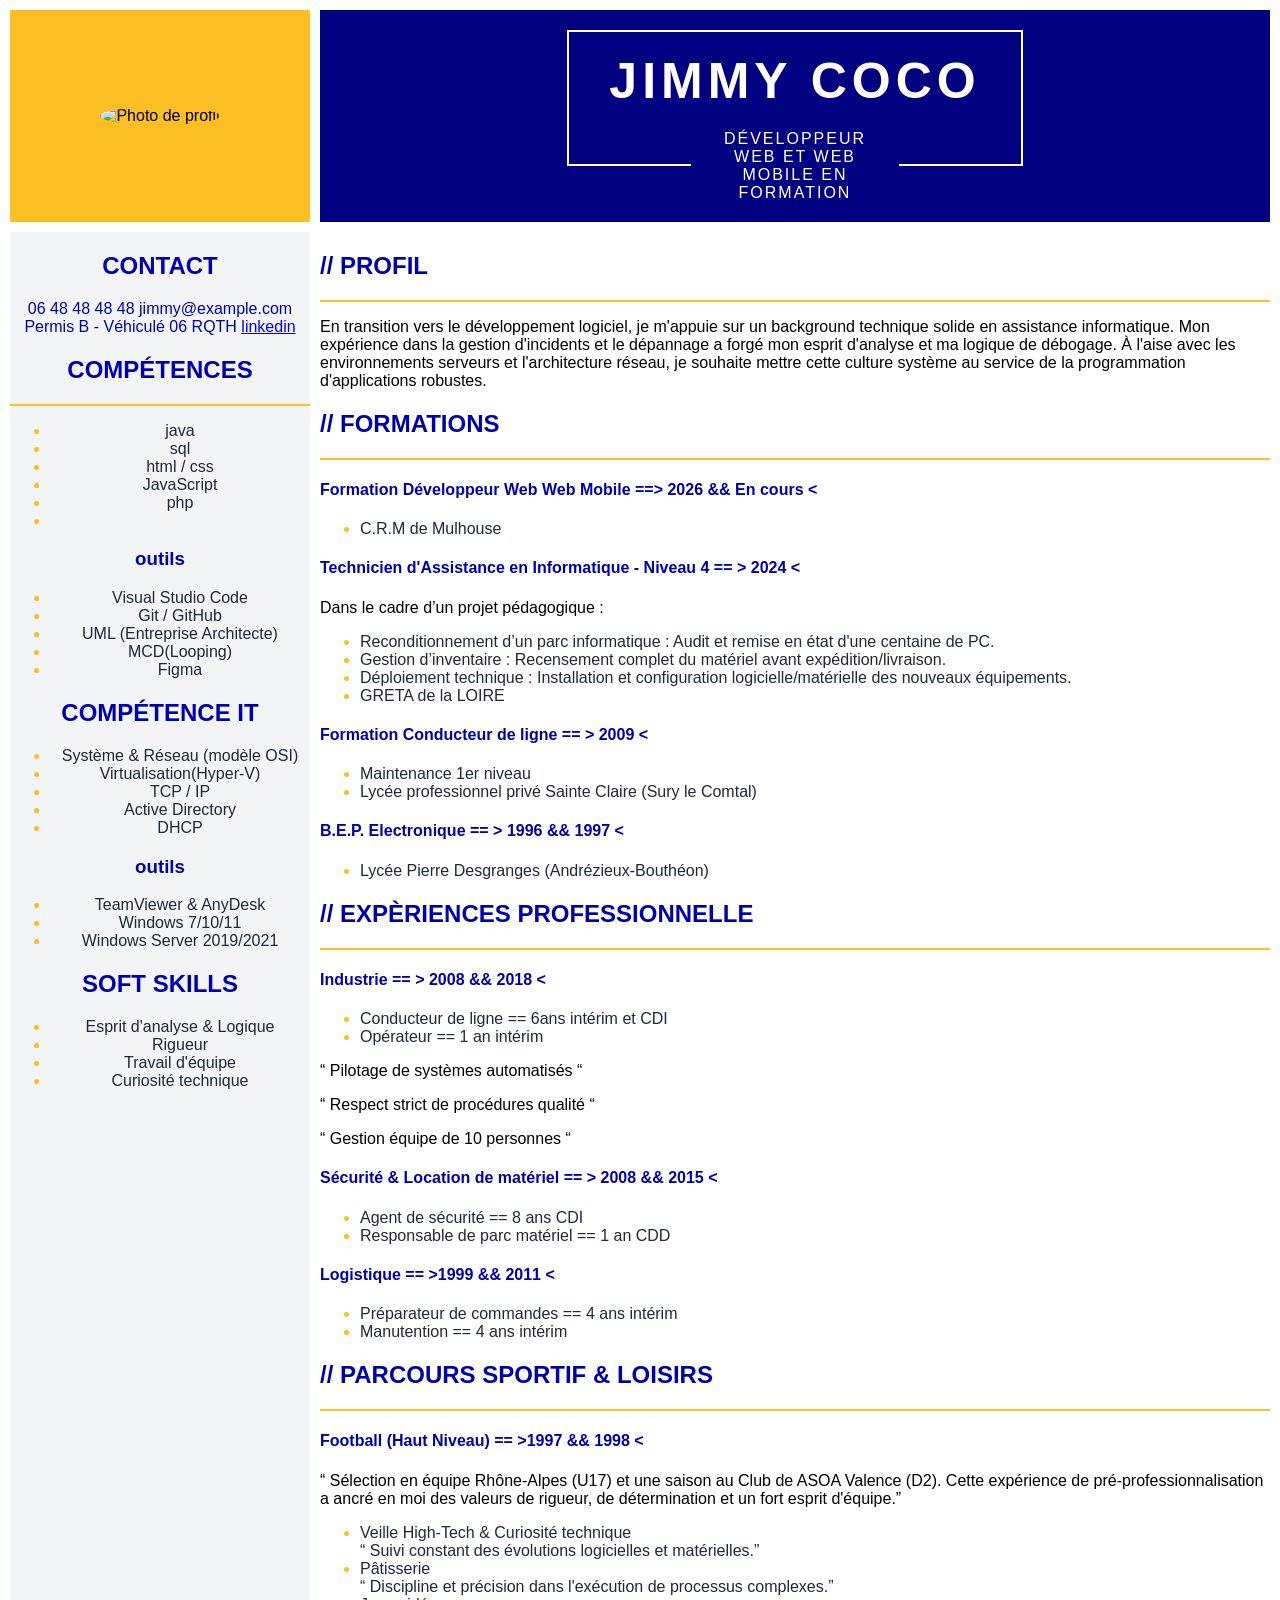
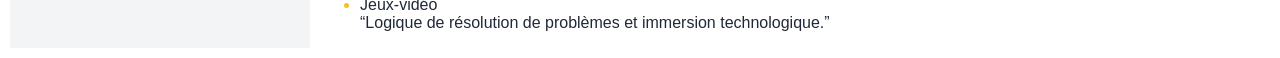
==== docs/cv-dev.html @ 826c534b "ajout cv" ====
<!DOCTYPE html>
<html lang="fr-FR">
<head>
    <meta charset="UTF-8">
    <meta name="viewport" content="width=device-width, initial-scale=1.0">
    <title>CV Développeur Web et Web Mobile</title>
    <meta name="description" content="CV de développeur Web et Web Mobile- Version simple">
    <link rel="stylesheet" href="assets/css/cv-dev.css">
</head>
<body>
  <header class="header">
    <div class="header__content">
    <h1 class="header__id">jimmy coco</h1>
    <p class="header__def">Développeur Web et Web Mobile en formation</p>
    </div>
</header>
<figure>
 <img src="assets/img/profil .png" alt="Photo de profil">
</figure>
<section>
   
    <h2>contact</h2>
    <span>06 48 48 48 48</span>
    <span>jimmy@example.com</span>
    <span>Permis B - Véhiculé</span>
    <span>06 RQTH</span>
    <span><a href="http://linkedin.com/in/jimmycoco" target="_blank" rel="noopener noreferrer">linkedin</a></span>
    <h2>compétences</h2>
    <hr>
    <ul>
        <li>java</li>
        <li>sql</li>
        <li>html / css</li>
        <li>JavaScript</li>
        <li>php</li>
        <li></li>
    </ul>
    <h3>outils</h3>
    <ul>
        <li>Visual Studio Code</li>
        <li>Git / GitHub</li>
        <li>UML (Entreprise Architecte)</li>
        <li>MCD(Looping)</li>
        <li>Figma</li>
    </ul>
    <h2>compétence it</h2>
    <ul>
        <li>Système & Réseau (modèle OSI)</li>
        <li>Virtualisation(Hyper-V)</li>
        <li>TCP / IP</li>
        <li>Active Directory</li>
        <li>DHCP</li>
    </ul>
    <h3>outils</h3>
    <ul>
        <li>TeamViewer & AnyDesk</li>
        <li>Windows 7/10/11</li>
        <li>Windows Server 2019/2021</li>

    </ul>
    <h2>soft skills</h2>
    <ul>
        <li>Esprit d'analyse & Logique</li>
        <li>Rigueur</li>
        <li>Travail d'équipe</li>
        <li>Curiosité technique</li>
    </ul>


</section>

<main>
    <h2>// profil</h2>
    <hr>
    <p>En transition vers le développement logiciel, je m'appuie sur un background technique
solide en assistance informatique. Mon expérience dans la gestion d'incidents et le
dépannage a forgé mon esprit d'analyse et ma logique de débogage. À l'aise avec les
environnements serveurs et l'architecture réseau, je souhaite mettre cette culture
système au service de la programmation d'applications robustes.</p>
    <h2>// formations</h2>
    <hr>
    <h4>Formation Développeur Web Web Mobile ==> 2026 && En cours <</h4>
    <ul>
        <li>C.R.M de Mulhouse</li>
    </ul>
    <h4>Technicien d'Assistance en Informatique - Niveau 4 == > 2024 <</h4>
    <span>Dans le cadre d’un projet pédagogique :</span>
    <ul>
        <li>Reconditionnement d’un parc informatique : Audit et remise en état d'une centaine
de PC.</li>
        <li>Gestion d’inventaire : Recensement complet du matériel avant expédition/livraison.</li>
        <li>Déploiement technique : Installation et configuration logicielle/matérielle des
nouveaux équipements.</li>
<li>GRETA de la LOIRE</li>
    </ul>
    <h4>Formation Conducteur de ligne == > 2009 <</h4>
    <ul>
        <li>Maintenance 1er niveau</li>
        <li>Lycée professionnel privé Sainte Claire (Sury le Comtal)</li>
    </ul>
    <h4>B.E.P. Electronique == > 1996 && 1997 <</h4>
    <ul>
        <li>Lycée Pierre Desgranges (Andrézieux-Bouthéon)</li>
    </ul>
    <h2>// expèriences professionnelle</h2>
    <hr>
    <h4>Industrie == > 2008 && 2018 <</h4>
    <ul>
        <li>Conducteur de ligne == 6ans intérim et CDI</li>
        <li>Opérateur == 1 an intérim</li>
    </ul>
    <p>“ Pilotage de systèmes automatisés “</p>
    <p>“ Respect strict de procédures qualité “</p>
    <p>“ Gestion équipe de 10 personnes “</p>
    <h4>Sécurité & Location de matériel == > 2008 && 2015 <</h4>
    <ul>
        <li>Agent de sécurité == 8 ans CDI</li>
        <li>Responsable de parc matériel == 1 an CDD</li>
    </ul>
    <h4>Logistique == >1999 && 2011 <</h4>
    <ul>
        <li>Préparateur de commandes == 4 ans intérim</li>
        <li>Manutention == 4 ans intérim</li>
    </ul>
    <h2>// parcours sportif & loisirs</h2>
    <hr>
    <h4>Football (Haut Niveau) == >1997 && 1998 <</h4>
    <p>“ Sélection en équipe Rhône-Alpes (U17) et une saison au Club de ASOA Valence (D2).
Cette expérience de pré-professionnalisation a ancré en moi des valeurs de rigueur, de
détermination et un fort esprit d'équipe.”</p>
<ul>
    <li>Veille High-Tech & Curiosité technique</li>
    <span>“ Suivi constant des évolutions logicielles et matérielles.”</span>
    <li>Pâtisserie</li>
    <span>“ Discipline et précision dans l'exécution de processus complexes.”</span>
    <li>Jeux-vidéo</li>
    <span>“Logique de résolution de problèmes et immersion technologique.”</span>
</ul>

</main>

    
</body>
</html>
---- docs/assets/css/cv-dev.css ----
:root{
    --color-1:#fff;
    --color-2:#000080;
    --color-3:#fbbf24;
    --colore-4:#ffff00;
    --color-5:#93c5fd;
    --color-6:#e0f2fe;
    --color-7:#f3f4f6;
    --color-8:#0000b3;
    --color-9:#000000;
    --color-10:#1f2937;
}
body{
    display: grid;
    grid-template-columns: 300px  1fr;
    gap: 10px;
    min-width: 100vh;
    margin: 10px;
    font-family: Verdana, Geneva, Tahoma, sans-serif;
}

img{
    width: 200px;
    height: 200px;
    border-radius: 50%;
    
}
figure{
    margin: 0;
    background-color: var(--color-3);
    align-content: center;
    text-align: center
    ;
   grid-row: 1;
}
section{
    background-color: var(--color-7);
    color: var(--color-8);
justify-items: center;
text-align: center;
grid-column: 1;
grid-row: 2 / 3;

}
.header{
    grid-column: 2;
    background-color: var(--color-2);
    color: var(--color-1);
    padding: 20px;
    text-align: center;
    max-height: 100%;
   }
   .header__content{
    border: 2px solid var(--color-1);
    padding: 15px auto -10px;
    display: inline-block;
    max-width: 90%;
    max-height: 77%;
   }
.header__id{
    margin: 20px 20px 0;
    letter-spacing: 5px;
    padding: 0 20px 20px;
    font-size: 50px;
    font-weight: bold;
    text-transform: uppercase;

}
.header__def{
    position: relative;
    max-width: 20ch;
    text-align: center;
    margin: 0 auto -20px;
    padding: 0 15px;
    letter-spacing: 2px;
    text-transform: uppercase;
    background-color: #000080;
    
    
}
ul{
    color: var(--color-10);
}
hr{
    background-color: var(--color-3);
    height: 2px;
    border: none;
}
h2{
    color: var(--color-8);
    text-transform: uppercase;
}
h4{
    color: var(--color-8);
}
main{
    grid-column: 2;
    grid-row: 2;
}
li::marker{
    color: var(--color-3);
}
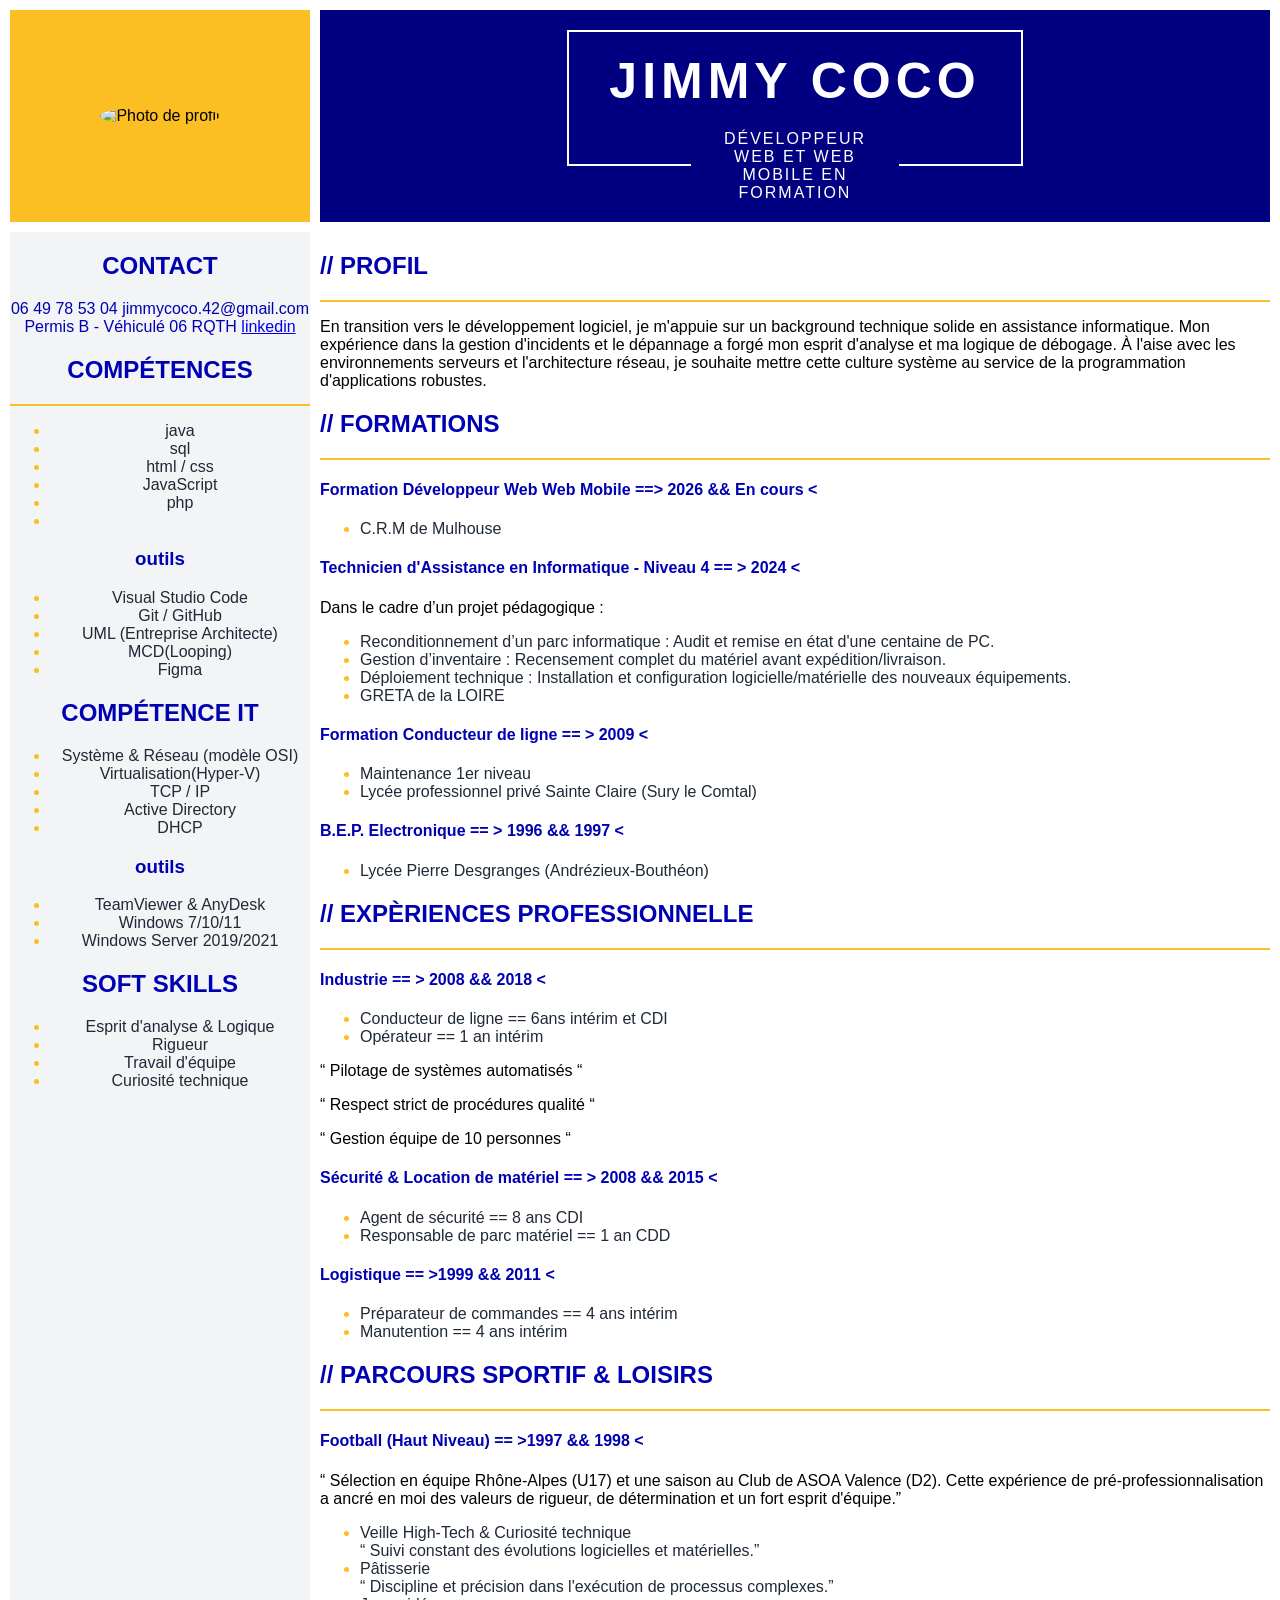
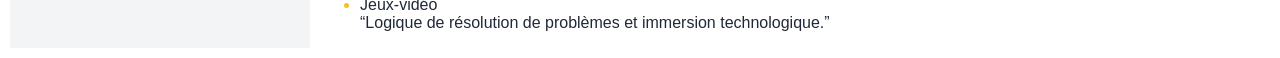
==== commit 9a22b457: "ajout cv" ====
--- a/docs/cv-dev.html
+++ b/docs/cv-dev.html
@@ -20,8 +20,8 @@
 <section>
    
     <h2>contact</h2>
-    <span>06 48 48 48 48</span>
-    <span>jimmy@example.com</span>
+    <span>06 49 78 53 04</span>
+    <span>jimmycoco.42@gmail.com</span>
     <span>Permis B - Véhiculé</span>
     <span>06 RQTH</span>
     <span><a href="http://linkedin.com/in/jimmycoco" target="_blank" rel="noopener noreferrer">linkedin</a></span>
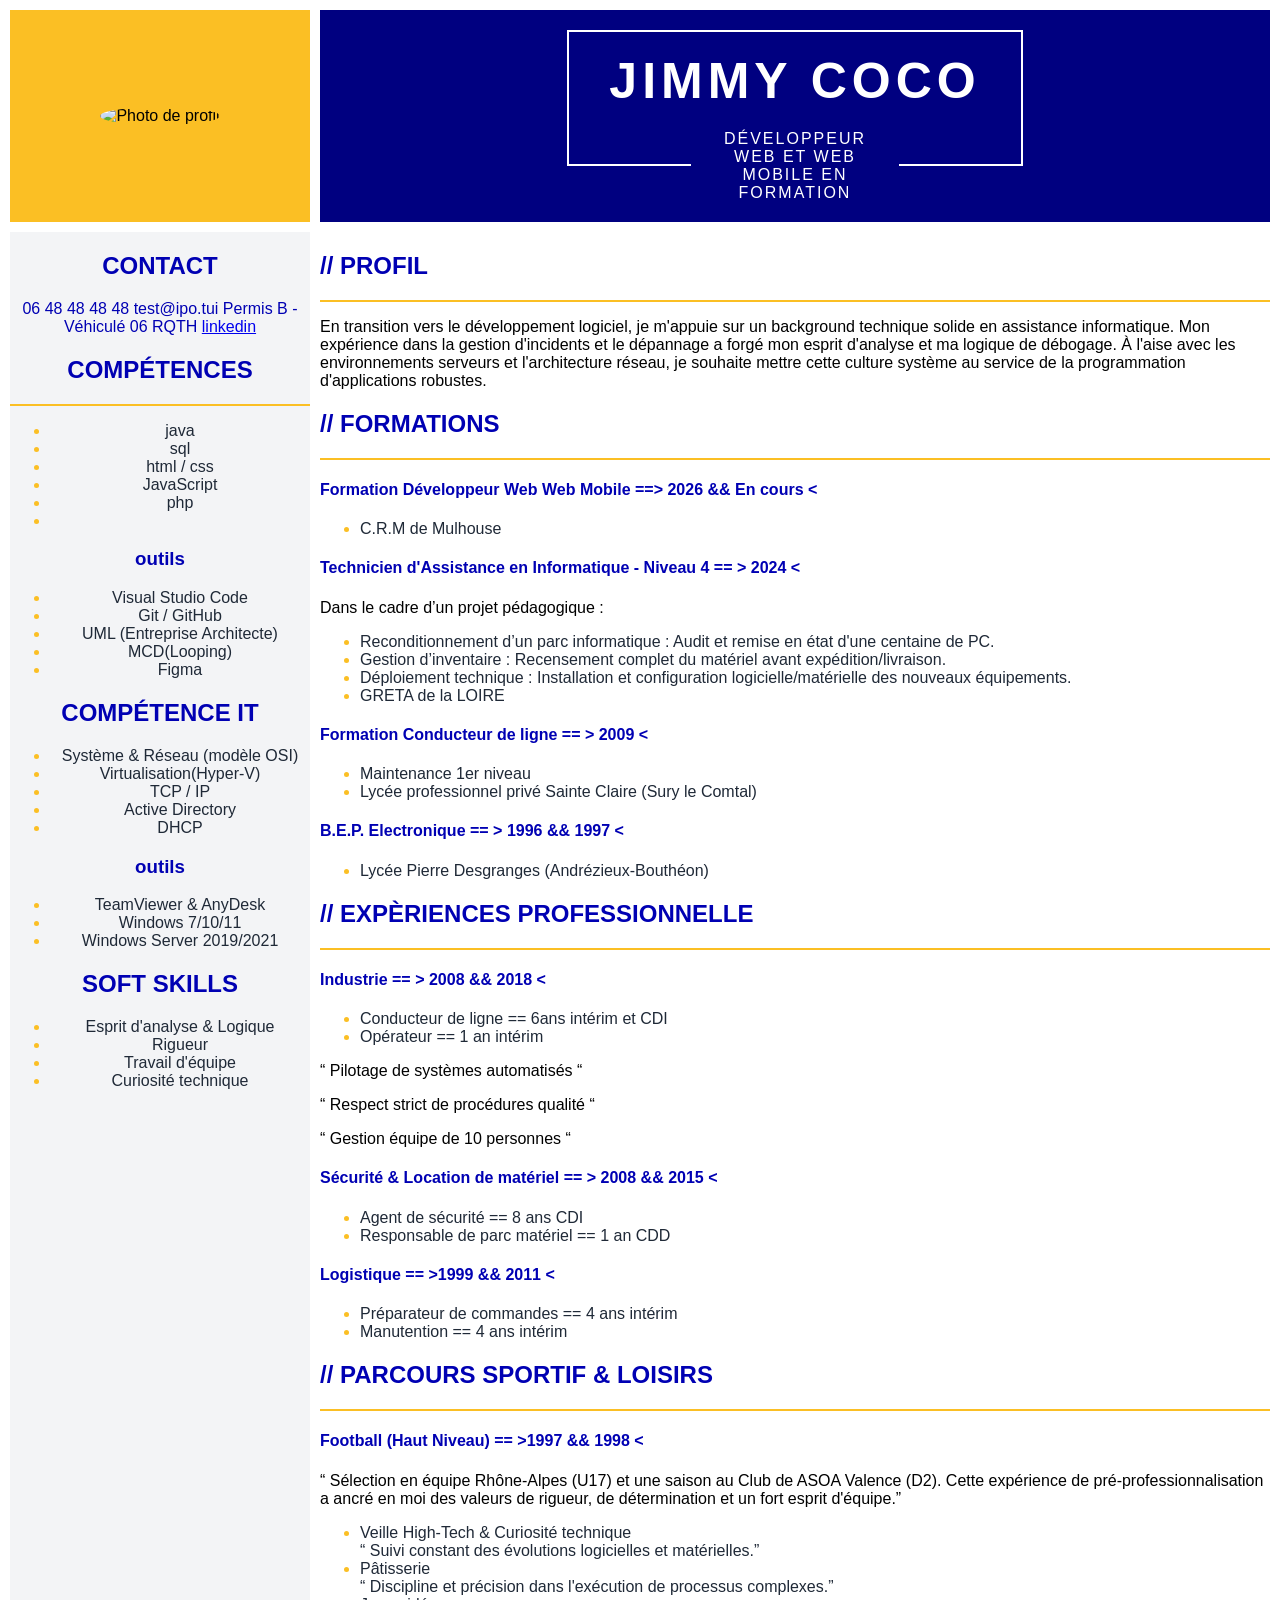
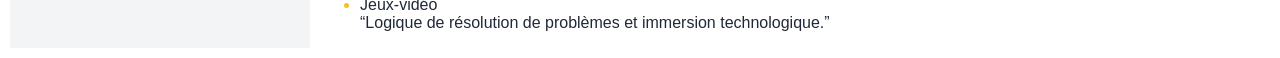
==== commit 7b9459f8: "modif autre cv" ====
--- a/docs/cv-dev.html
+++ b/docs/cv-dev.html
@@ -20,8 +20,8 @@
 <section>
    
     <h2>contact</h2>
-    <span>06 49 78 53 04</span>
-    <span>jimmycoco.42@gmail.com</span>
+    <span>06 48 48 48 48</span>
+    <span>test@ipo.tui</span>
     <span>Permis B - Véhiculé</span>
     <span>06 RQTH</span>
     <span><a href="http://linkedin.com/in/jimmycoco" target="_blank" rel="noopener noreferrer">linkedin</a></span>
